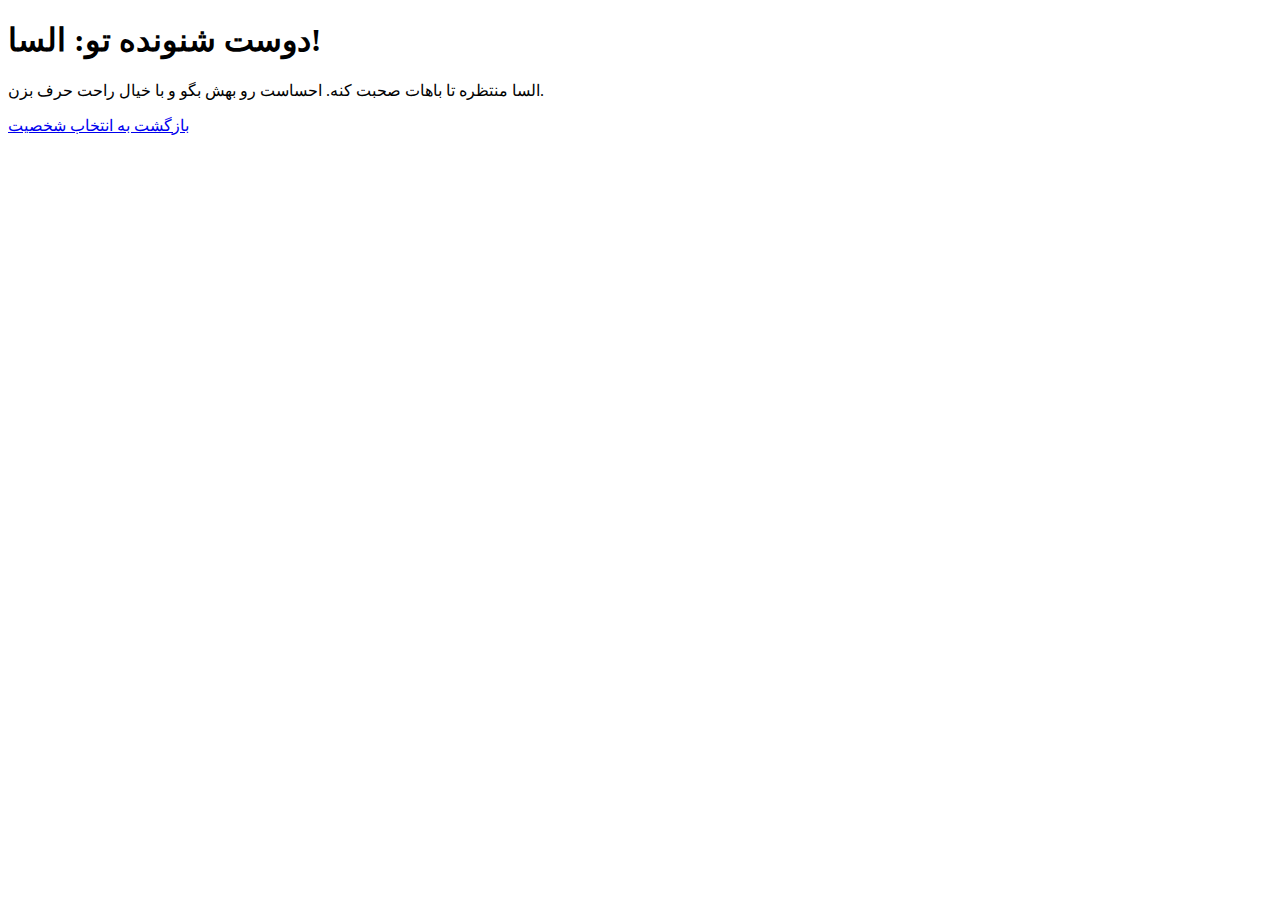
==== elsa.html @ 43b59a81 "Rename Elsa.html to elsa.html" ====
<!DOCTYPE html>
<html lang="fa">
<head>
  <meta charset="UTF-8" />
  <title>السا - مرز من</title>
</head>
<body>
  <h1>دوست شنونده تو: السا!</h1>
  <p>السا منتظره تا باهات صحبت کنه. احساست رو بهش بگو و با خیال راحت حرف بزن.</p>
  <a href="index.html">بازگشت به انتخاب شخصیت</a>
</body>
</html>
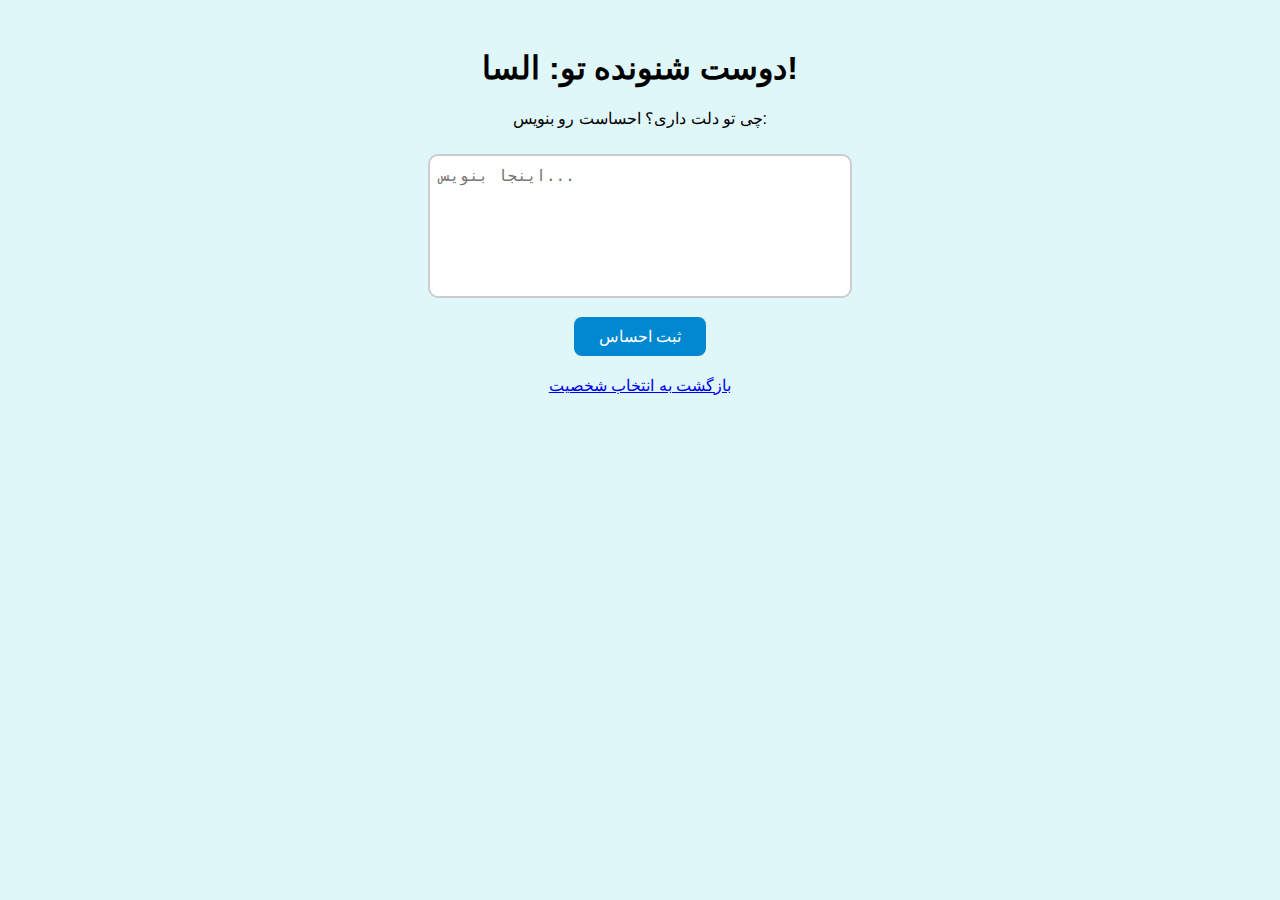
==== commit 27fd3dd8: "Update elsa.html" ====
--- a/elsa.html
+++ b/elsa.html
@@ -3,10 +3,62 @@
 <head>
   <meta charset="UTF-8" />
   <title>السا - مرز من</title>
+  <style>
+    body {
+      font-family: tahoma, sans-serif;
+      text-align: center;
+      padding: 20px;
+      background-color: #e0f7fa;
+    }
+    textarea {
+      width: 90%;
+      max-width: 400px;
+      height: 120px;
+      padding: 10px;
+      font-size: 16px;
+      border: 2px solid #ccc;
+      border-radius: 10px;
+      margin-top: 10px;
+      resize: none;
+    }
+    button {
+      margin-top: 15px;
+      padding: 10px 25px;
+      font-size: 16px;
+      border: none;
+      background-color: #0288d1;
+      color: white;
+      border-radius: 8px;
+      cursor: pointer;
+    }
+    .message {
+      margin-top: 20px;
+      font-weight: bold;
+      color: #444;
+    }
+  </style>
 </head>
 <body>
   <h1>دوست شنونده تو: السا!</h1>
-  <p>السا منتظره تا باهات صحبت کنه. احساست رو بهش بگو و با خیال راحت حرف بزن.</p>
-  <a href="index.html">بازگشت به انتخاب شخصیت</a>
+  <p>چی تو دلت داری؟ احساست رو بنویس:</p>
+  <textarea id="feelingInput" placeholder="اینجا بنویس..."></textarea>
+  <br>
+  <button onclick="showMessage()">ثبت احساس</button>
+
+  <div class="message" id="responseMessage"></div>
+
+  <script>
+    function showMessage() {
+      const feeling = document.getElementById("feelingInput").value.trim();
+      const messageBox = document.getElementById("responseMessage");
+      if (feeling) {
+        messageBox.textContent = "قدرت تو توی احساساته... بذارشون بیرون، سبک می‌شی!";
+      } else {
+        messageBox.textContent = "یه چیزی بنویس تا برات حرف بزنم!";
+      }
+    }
+  </script>
+
+  <p><a href="index.html">بازگشت به انتخاب شخصیت</a></p>
 </body>
 </html>
